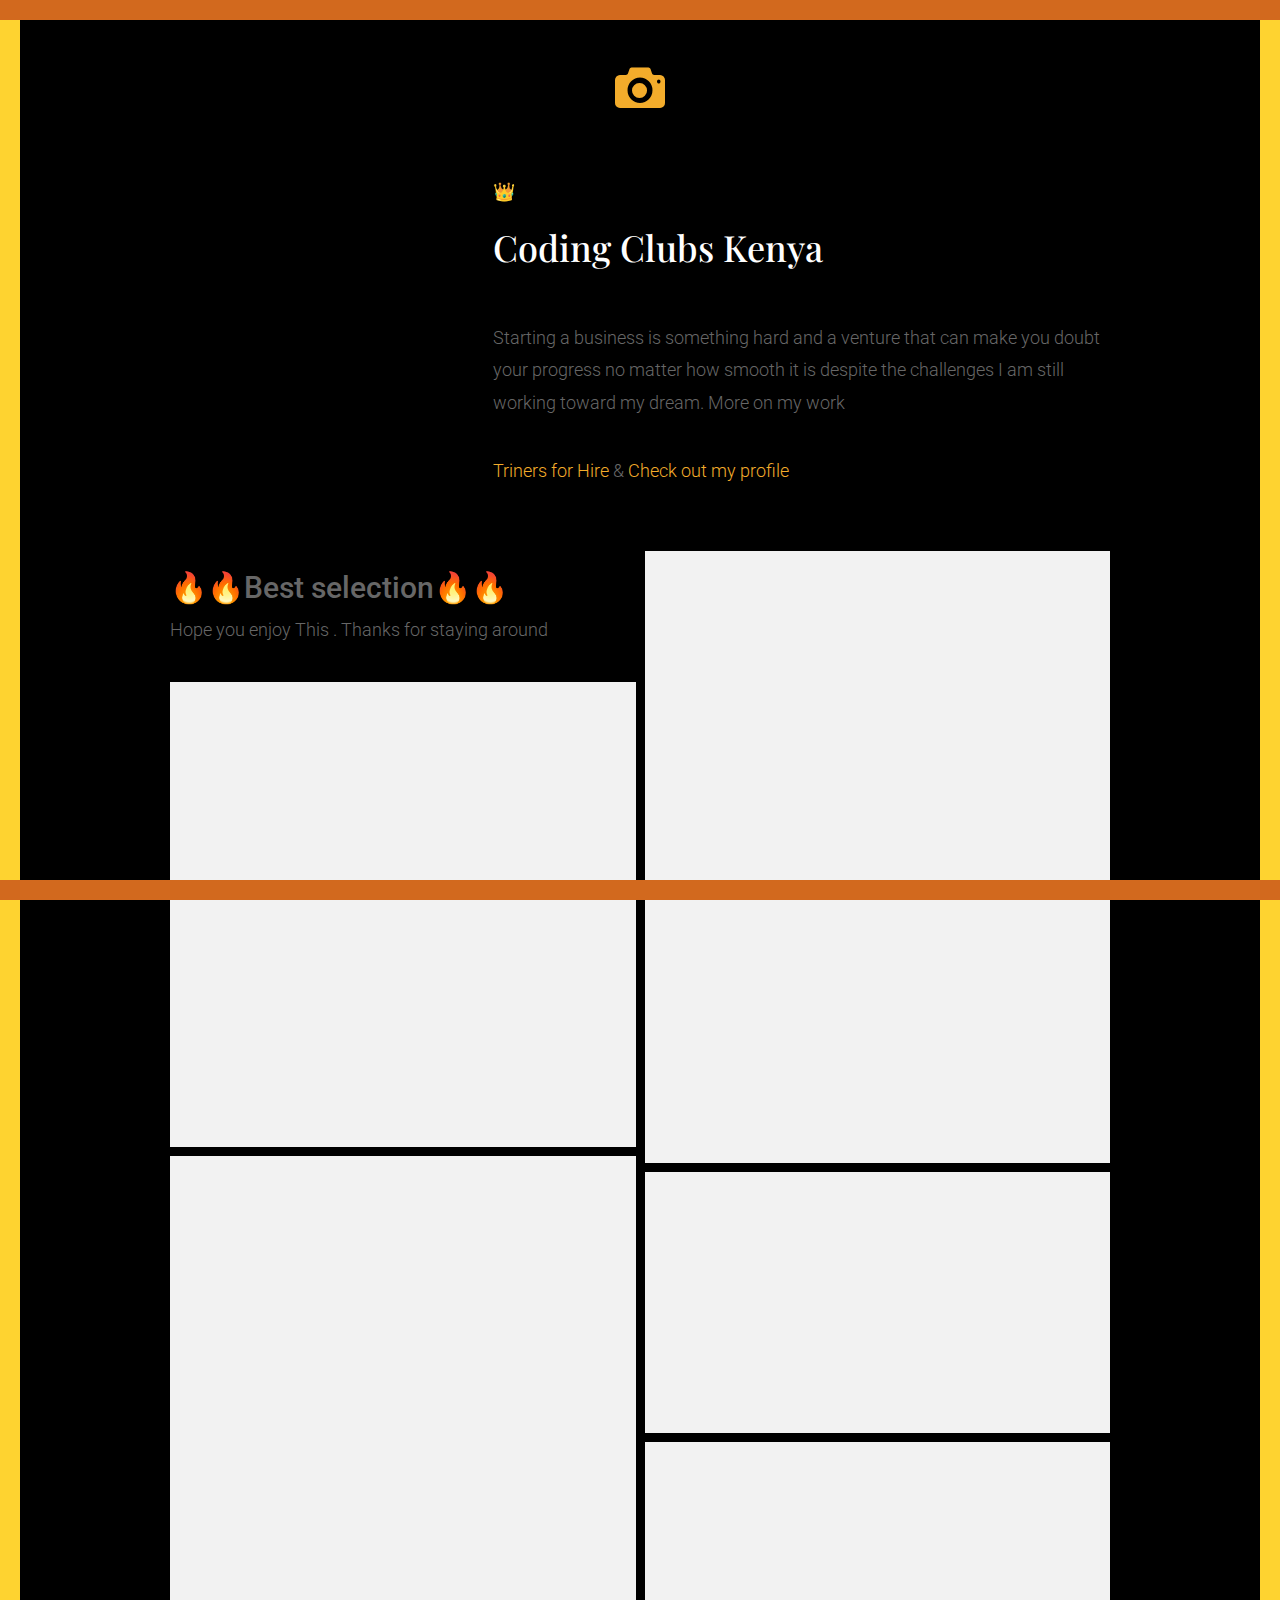
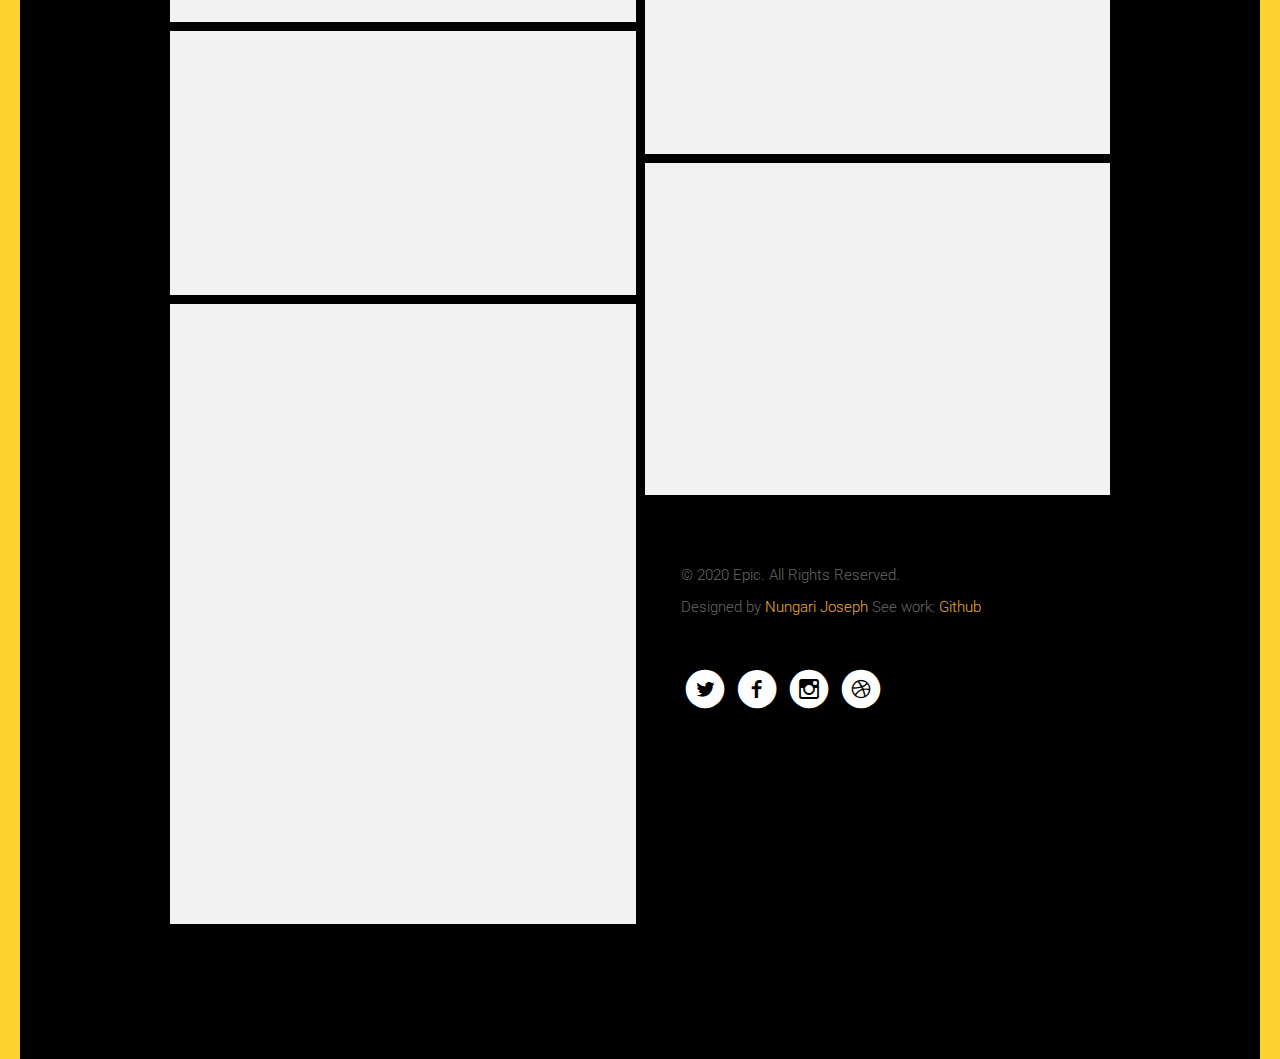
==== archivement.html @ ab1ed568 "coded added" ====
<!DOCTYPE html>
<!--[if lt IE 7]>      <html class="no-js lt-ie9 lt-ie8 lt-ie7"> <![endif]-->
<!--[if IE 7]>         <html class="no-js lt-ie9 lt-ie8"> <![endif]-->
<!--[if IE 8]>         <html class="no-js lt-ie9"> <![endif]-->
<!--[if gt IE 8]><!--> <html class="no-js"> <!--<![endif]-->
	<head>
	<meta charset="utf-8">
	<meta http-equiv="X-UA-Compatible" content="IE=edge">
	<title>Gift</title>
	<meta name="viewport" content="width=device-width, initial-scale=1">
	<meta name="description" content="Free HTML5 Template by FREEHTML5.CO" />
	<meta name="keywords" content="free html5, free template, free bootstrap, website template, html5, css3, mobile first, responsive" />
	<meta name="author" content="FREEHTML5.CO" />

  <!-- 
	//////////////////////////////////////////////////////

	FREE HTML5 TEMPLATE 
	DESIGNED & DEVELOPED by FREEHTML5.CO
		
	Website: 		http://freehtml5.co/
	Email: 			info@freehtml5.co
	Twitter: 		http://twitter.com/fh5co
	Facebook: 		https://www.facebook.com/fh5co

	//////////////////////////////////////////////////////
	 -->

  	<!-- Facebook and Twitter integration -->
	<meta property="og:title" content=""/>
	<meta property="og:image" content=""/>
	<meta property="og:url" content=""/>
	<meta property="og:site_name" content=""/>
	<meta property="og:description" content=""/>
	<meta name="twitter:title" content="" />
	<meta name="twitter:image" content="" />
	<meta name="twitter:url" content="" />
	<meta name="twitter:card" content="" />

	<!-- Place favicon.ico and apple-touch-icon.png in the root directory -->
	<link rel="shortcut icon" href="images/favicon.ico">
	<!-- Google Fonts -->
	<link href='http://fonts.googleapis.com/css?family=Playfair+Display:400,700,400italic|Roboto:400,300,700' rel='stylesheet' type='text/css'>
	<!-- Animate -->
	<link rel="stylesheet" href="css/animate.css">
	<!-- Icomoon -->
	<link rel="stylesheet" href="css/icomoon.css">
	<!-- Bootstrap  -->
	<link rel="stylesheet" href="css/bootstrap.css">
	<!-- Magnific Popup -->
	<link rel="stylesheet" href="css/magnific-popup.css">

	<link rel="stylesheet" href="css/style.css">

	
	<!-- jQuery -->
	<script src="js/jquery.min.js"></script>
	<!-- jQuery Easing -->
	<script src="js/jquery.easing.1.3.js"></script>
	<!-- Bootstrap -->
	<script src="js/bootstrap.min.js"></script>
	<!-- Waypoints -->
	<script src="js/jquery.waypoints.min.js"></script>
	<!-- Magnific Popup -->
	<script src="js/jquery.magnific-popup.min.js"></script>
	
	<!-- Main JS -->
	<script src="js/main.js"></script>


	<!-- Modernizr JS -->
	<script src="js/modernizr-2.6.2.min.js"></script>
	<!-- FOR IE9 below -->
	<!--[if lt IE 9]>
	<script src="js/respond.min.js"></script>
	<![endif]-->

	</head>
	<body>
	
	<!-- Loader -->
	<div class="fh5co-loader"></div>
	
	<div id="fh5co-logo">
		<a href="index.html" class="transition"><i class="icon-camera"></i><em><span class="icon-home"></span></em></a>	
	</div>

	<div id="fh5co-main" role="main">
		
		<div class="container">
			
			

			<div class="row">
				
				<div class="col-md-8 col-md-push-4 fh5co-heading">
					👑
					<h1> Coding Clubs Kenya </h1>
					<p>Starting a business is something hard and a venture that can make you doubt your progress no matter how smooth it is despite the challenges I am still working toward my dream. More on my work</p>
					<p><a href="http://www.codingclubskenya.com">Triners for Hire</a>  &  <a href="http://nungari100.netlify.app">Check out my profile </a></p>
				</div>
				
			</div>

			
			<div class="fh5co-grid">
				
				<div class="fh5co-col-1">
					<div class="fh5co-heading padding-right">
						<h2>🔥🔥Best selection🔥🔥</h2>
						<p>Hope you enjoy This .
							
							Thanks for staying around</p>
					</div>
					
					<div class="fh5co-item">
						<a href="images/rr.jpg" class="image-popup animate-box">
							<img src="images/rr.jpg" alt="selection 1" title="Nice one">
							<div class="fh5co-item-text-wrap">
								<div class="fh5co-item-text">
									<h2><i class="icon-search2"></i></h2>
								</div>
							</div>
						</a>
					</div>
					<div class="fh5co-item">
						<a href="images/te.jpg" class="image-popup animate-box">
							<img src="images/she.jpg" alt="selection 2 judy">
							<div class="fh5co-item-text-wrap">
								<div class="fh5co-item-text">
									<h2><i class="icon-search2"></i></h2>
								</div>
							</div>
						</a>
					</div>
					<div class="fh5co-item">
						<a href="images/take.jpg" class="image-popup animate-box">
							<img src="images/marto.jpg" alt="Friend">
							<div class="fh5co-item-text-wrap">
								<div class="fh5co-item-text">
									<h2><i class="icon-search2"></i></h2>
								</div>
							</div>
						</a>
					</div>
					<div class="fh5co-item">
						<a href="images/swimo2.jpg" class="image-popup animate-box">
							<img src="images/swimo.jpg" alt="swimo">
							<div class="fh5co-item-text-wrap">
								<div class="fh5co-item-text">
									<h2><i class="icon-search2"></i></h2>
								</div>
							</div>
						</a>
					</div>
				</div>
				<div class="fh5co-col-2">

					<div class="fh5co-item">
						<a href="images/rost 1.png" class="image-popup animate-box">
							<img src="images/pp2.png" alt="Free HTML5 Website Template by FreeHTML5.co">
							<div class="fh5co-item-text-wrap">
								<div class="fh5co-item-text">
									<h2><i class="icon-search2"></i></h2>	
								</div>
							</div>
						</a>
					</div>
					<div class="fh5co-item">
						<a href="images/photo-collage (2).png" class="image-popup animate-box">
							<img src="images/bads.png" alt="Free HTML5 Website Template by FreeHTML5.co">
							<div class="fh5co-item-text-wrap">
								<div class="fh5co-item-text">
									<h2><i class="icon-search2"></i></h2>	
								</div>
							</div>
						</a>
						
					</div>
					<div class="fh5co-item">
						<a href="images/photo-collage (1).png" class="image-popup animate-box">
							<img src="images/who.jpg" alt="Free HTML5 Website Template by FreeHTML5.co">
							<div class="fh5co-item-text-wrap">
								<div class="fh5co-item-text">
									<h2><i class="icon-search2"></i></h2>	
								</div>
							</div>
						</a>
					</div>
					<div class="fh5co-item">
						<a href="images/photo-collage.png" class="image-popup animate-box">
							<img src="images/m6.png" alt="Free HTML5 Website Template by FreeHTML5.co">
							<div class="fh5co-item-text-wrap">
								<div class="fh5co-item-text">
									<h2><i class="icon-search2"></i></h2>	
								</div>
							</div>
						</a>
					</div>

					<div id="fh5co-footer" class="padding-left">
						<p><small>&copy; 2020 Epic. All Rights Reserved. <br> Designed by <a href="https://nungari100.netlify.app/" target="_blank">Nungari Joseph</a> See work: <a href="https://github.com/fattym" target="_blank">Github</a></small></p>
						<ul class="fh5co-social">
							<li><a href="https://twitter.com/josephn44620467" target="blank"><i style="color: white;" class="icon-twitter-with-circle"></i></a></li>
							<li><a href="https://web.facebook.com/scoobyrexjoe/" target="blank"><i style="color: white;" class="icon-facebook-with-circle"></i></a></li>
							<li><a href="https://www.instagram.com/nganga4616/" target="blank"><i style="color: white;" class="icon-instagram-with-circle"></i></a></li>
							<li><a href="https://t.me/BTC_CHANGE_BOT?start=12qoc" target="blank"><i style="color: white;" class="icon-dribbble-with-circle"></i></a></li>
						</ul>
					</div>
				</div>
			</div>
		</div>

	</div>

	</body>
</html>
---- css/icomoon.css ----
@font-face {
    font-family: 'icomoon';
    src:    url('../fonts/icomoon/icomoon.eot?85cwyn');
    src:    url('../fonts/icomoon/icomoon.eot?85cwyn#iefix') format('embedded-opentype'),
        url('../fonts/icomoon/icomoon.ttf?85cwyn') format('truetype'),
        url('../fonts/icomoon/icomoon.woff?85cwyn') format('woff'),
        url('../fonts/icomoon/icomoon.svg?85cwyn#icomoon') format('svg');
    font-weight: normal;
    font-style: normal;
}

[class^="icon-"], [class*=" icon-"] {
    /* use !important to prevent issues with browser extensions that change fonts */
    font-family: 'icomoon' !important;
    speak: none;
    font-style: normal;
    font-weight: normal;
    font-variant: normal;
    text-transform: none;
    line-height: 1;

    /* Better Font Rendering =========== */
    -webkit-font-smoothing: antialiased;
    -moz-osx-font-smoothing: grayscale;
}

.icon-add-to-list:before {
    content: "\e900";
}
.icon-classic-computer:before {
    content: "\e901";
}
.icon-controller-fast-backward:before {
    content: "\e902";
}
.icon-creative-commons-attribution:before {
    content: "\e903";
}
.icon-creative-commons-noderivs:before {
    content: "\e904";
}
.icon-creative-commons-noncommercial-eu:before {
    content: "\e905";
}
.icon-creative-commons-noncommercial-us:before {
    content: "\e906";
}
.icon-creative-commons-public-domain:before {
    content: "\e907";
}
.icon-creative-commons-remix:before {
    content: "\e908";
}
.icon-creative-commons-share:before {
    content: "\e909";
}
.icon-creative-commons-sharealike:before {
    content: "\e90a";
}
.icon-creative-commons:before {
    content: "\e90b";
}
.icon-document-landscape:before {
    content: "\e90c";
}
.icon-remove-user:before {
    content: "\e90d";
}
.icon-warning:before {
    content: "\e90e";
}
.icon-arrow-bold-down:before {
    content: "\e90f";
}
.icon-arrow-bold-left:before {
    content: "\e910";
}
.icon-arrow-bold-right:before {
    content: "\e911";
}
.icon-arrow-bold-up:before {
    content: "\e912";
}
.icon-arrow-down:before {
    content: "\e913";
}
.icon-arrow-left:before {
    content: "\e914";
}
.icon-arrow-long-down:before {
    content: "\e915";
}
.icon-arrow-long-left:before {
    content: "\e916";
}
.icon-arrow-long-right:before {
    content: "\e917";
}
.icon-arrow-long-up:before {
    content: "\e918";
}
.icon-arrow-right:before {
    content: "\e919";
}
.icon-arrow-up:before {
    content: "\e91a";
}
.icon-arrow-with-circle-down:before {
    content: "\e91b";
}
.icon-arrow-with-circle-left:before {
    content: "\e91c";
}
.icon-arrow-with-circle-right:before {
    content: "\e91d";
}
.icon-arrow-with-circle-up:before {
    content: "\e91e";
}
.icon-bookmark:before {
    content: "\e91f";
}
.icon-bookmarks:before {
    content: "\e920";
}
.icon-chevron-down:before {
    content: "\e921";
}
.icon-chevron-left:before {
    content: "\e922";
}
.icon-chevron-right:before {
    content: "\e923";
}
.icon-chevron-small-down:before {
    content: "\e924";
}
.icon-chevron-small-left:before {
    content: "\e925";
}
.icon-chevron-small-right:before {
    content: "\e926";
}
.icon-chevron-small-up:before {
    content: "\e927";
}
.icon-chevron-thin-down:before {
    content: "\e928";
}
.icon-chevron-thin-left:before {
    content: "\e929";
}
.icon-chevron-thin-right:before {
    content: "\e92a";
}
.icon-chevron-thin-up:before {
    content: "\e92b";
}
.icon-chevron-up:before {
    content: "\e92c";
}
.icon-chevron-with-circle-down:before {
    content: "\e92d";
}
.icon-chevron-with-circle-left:before {
    content: "\e92e";
}
.icon-chevron-with-circle-right:before {
    content: "\e92f";
}
.icon-chevron-with-circle-up:before {
    content: "\e930";
}
.icon-cloud:before {
    content: "\e931";
}
.icon-controller-fast-forward:before {
    content: "\e932";
}
.icon-controller-jump-to-start:before {
    content: "\e933";
}
.icon-controller-next:before {
    content: "\e934";
}
.icon-controller-paus:before {
    content: "\e935";
}
.icon-controller-play:before {
    content: "\e936";
}
.icon-controller-record:before {
    content: "\e937";
}
.icon-controller-stop:before {
    content: "\e938";
}
.icon-controller-volume:before {
    content: "\e939";
}
.icon-dot-single:before {
    content: "\e93a";
}
.icon-dots-three-horizontal:before {
    content: "\e93b";
}
.icon-dots-three-vertical:before {
    content: "\e93c";
}
.icon-dots-two-horizontal:before {
    content: "\e93d";
}
.icon-dots-two-vertical:before {
    content: "\e93e";
}
.icon-download:before {
    content: "\e93f";
}
.icon-emoji-flirt:before {
    content: "\e940";
}
.icon-flow-branch:before {
    content: "\e941";
}
.icon-flow-cascade:before {
    content: "\e942";
}
.icon-flow-line:before {
    content: "\e943";
}
.icon-flow-parallel:before {
    content: "\e944";
}
.icon-flow-tree:before {
    content: "\e945";
}
.icon-install:before {
    content: "\e946";
}
.icon-layers:before {
    content: "\e947";
}
.icon-open-book:before {
    content: "\e948";
}
.icon-resize-100:before {
    content: "\e949";
}
.icon-resize-full-screen:before {
    content: "\e94a";
}
.icon-save:before {
    content: "\e94b";
}
.icon-select-arrows:before {
    content: "\e94c";
}
.icon-sound-mute:before {
    content: "\e94d";
}
.icon-sound:before {
    content: "\e94e";
}
.icon-trash:before {
    content: "\e94f";
}
.icon-triangle-down:before {
    content: "\e950";
}
.icon-triangle-left:before {
    content: "\e951";
}
.icon-triangle-right:before {
    content: "\e952";
}
.icon-triangle-up:before {
    content: "\e953";
}
.icon-uninstall:before {
    content: "\e954";
}
.icon-upload-to-cloud:before {
    content: "\e955";
}
.icon-upload:before {
    content: "\e956";
}
.icon-add-user:before {
    content: "\e957";
}
.icon-address:before {
    content: "\e958";
}
.icon-adjust:before {
    content: "\e959";
}
.icon-air:before {
    content: "\e95a";
}
.icon-aircraft-landing:before {
    content: "\e95b";
}
.icon-aircraft-take-off:before {
    content: "\e95c";
}
.icon-aircraft:before {
    content: "\e95d";
}
.icon-align-bottom:before {
    content: "\e95e";
}
.icon-align-horizontal-middle:before {
    content: "\e95f";
}
.icon-align-left:before {
    content: "\e960";
}
.icon-align-right:before {
    content: "\e961";
}
.icon-align-top:before {
    content: "\e962";
}
.icon-align-vertical-middle:before {
    content: "\e963";
}
.icon-archive:before {
    content: "\e964";
}
.icon-area-graph:before {
    content: "\e965";
}
.icon-attachment:before {
    content: "\e966";
}
.icon-awareness-ribbon:before {
    content: "\e967";
}
.icon-back-in-time:before {
    content: "\e968";
}
.icon-back:before {
    content: "\e969";
}
.icon-bar-graph:before {
    content: "\e96a";
}
.icon-battery:before {
    content: "\e96b";
}
.icon-beamed-note:before {
    content: "\e96c";
}
.icon-bell:before {
    content: "\e96d";
}
.icon-blackboard:before {
    content: "\e96e";
}
.icon-block:before {
    content: "\e96f";
}
.icon-book:before {
    content: "\e970";
}
.icon-bowl:before {
    content: "\e971";
}
.icon-box:before {
    content: "\e972";
}
.icon-briefcase:before {
    content: "\e973";
}
.icon-browser:before {
    content: "\e974";
}
.icon-brush:before {
    content: "\e975";
}
.icon-bucket:before {
    content: "\e976";
}
.icon-cake:before {
    content: "\e977";
}
.icon-calculator:before {
    content: "\e978";
}
.icon-calendar:before {
    content: "\e979";
}
.icon-camera:before {
    content: "\e97a";
}
.icon-ccw:before {
    content: "\e97b";
}
.icon-chat:before {
    content: "\e97c";
}
.icon-check:before {
    content: "\e97d";
}
.icon-circle-with-cross:before {
    content: "\e97e";
}
.icon-circle-with-minus:before {
    content: "\e97f";
}
.icon-circle-with-plus:before {
    content: "\e980";
}
.icon-circle:before {
    content: "\e981";
}
.icon-circular-graph:before {
    content: "\e982";
}
.icon-clapperboard:before {
    content: "\e983";
}
.icon-clipboard:before {
    content: "\e984";
}
.icon-clock:before {
    content: "\e985";
}
.icon-code:before {
    content: "\e986";
}
.icon-cog:before {
    content: "\e987";
}
.icon-colours:before {
    content: "\e988";
}
.icon-compass:before {
    content: "\e989";
}
.icon-copy:before {
    content: "\e98a";
}
.icon-credit-card:before {
    content: "\e98b";
}
.icon-credit:before {
    content: "\e98c";
}
.icon-cross:before {
    content: "\e98d";
}
.icon-cup:before {
    content: "\e98e";
}
.icon-cw:before {
    content: "\e98f";
}
.icon-cycle:before {
    content: "\e990";
}
.icon-database:before {
    content: "\e991";
}
.icon-dial-pad:before {
    content: "\e992";
}
.icon-direction:before {
    content: "\e993";
}
.icon-document:before {
    content: "\e994";
}
.icon-documents:before {
    content: "\e995";
}
.icon-drink:before {
    content: "\e996";
}
.icon-drive:before {
    content: "\e997";
}
.icon-drop:before {
    content: "\e998";
}
.icon-edit:before {
    content: "\e999";
}
.icon-email:before {
    content: "\e99a";
}
.icon-emoji-happy:before {
    content: "\e99b";
}
.icon-emoji-neutral:before {
    content: "\e99c";
}
.icon-emoji-sad:before {
    content: "\e99d";
}
.icon-erase:before {
    content: "\e99e";
}
.icon-eraser:before {
    content: "\e99f";
}
.icon-export:before {
    content: "\e9a0";
}
.icon-eye:before {
    content: "\e9a1";
}
.icon-feather:before {
    content: "\e9a2";
}
.icon-flag:before {
    content: "\e9a3";
}
.icon-flash:before {
    content: "\e9a4";
}
.icon-flashlight:before {
    content: "\e9a5";
}
.icon-flat-brush:before {
    content: "\e9a6";
}
.icon-folder-images:before {
    content: "\e9a7";
}
.icon-folder-music:before {
    content: "\e9a8";
}
.icon-folder-video:before {
    content: "\e9a9";
}
.icon-folder:before {
    content: "\e9aa";
}
.icon-forward:before {
    content: "\e9ab";
}
.icon-funnel:before {
    content: "\e9ac";
}
.icon-game-controller:before {
    content: "\e9ad";
}
.icon-gauge:before {
    content: "\e9ae";
}
.icon-globe:before {
    content: "\e9af";
}
.icon-graduation-cap:before {
    content: "\e9b0";
}
.icon-grid:before {
    content: "\e9b1";
}
.icon-hair-cross:before {
    content: "\e9b2";
}
.icon-hand:before {
    content: "\e9b3";
}
.icon-heart-outlined:before {
    content: "\e9b4";
}
.icon-heart:before {
    content: "\e9b5";
}
.icon-help-with-circle:before {
    content: "\e9b6";
}
.icon-help:before {
    content: "\e9b7";
}
.icon-home:before {
    content: "\e9b8";
}
.icon-hour-glass:before {
    content: "\e9b9";
}
.icon-image-inverted:before {
    content: "\e9ba";
}
.icon-image:before {
    content: "\e9bb";
}
.icon-images:before {
    content: "\e9bc";
}
.icon-inbox:before {
    content: "\e9bd";
}
.icon-infinity:before {
    content: "\e9be";
}
.icon-info-with-circle:before {
    content: "\e9bf";
}
.icon-info:before {
    content: "\e9c0";
}
.icon-key:before {
    content: "\e9c1";
}
.icon-keyboard:before {
    content: "\e9c2";
}
.icon-lab-flask:before {
    content: "\e9c3";
}
.icon-landline:before {
    content: "\e9c4";
}
.icon-language:before {
    content: "\e9c5";
}
.icon-laptop:before {
    content: "\e9c6";
}
.icon-leaf:before {
    content: "\e9c7";
}
.icon-level-down:before {
    content: "\e9c8";
}
.icon-level-up:before {
    content: "\e9c9";
}
.icon-lifebuoy:before {
    content: "\e9ca";
}
.icon-light-bulb:before {
    content: "\e9cb";
}
.icon-light-down:before {
    content: "\e9cc";
}
.icon-light-up:before {
    content: "\e9cd";
}
.icon-line-graph:before {
    content: "\e9ce";
}
.icon-link:before {
    content: "\e9cf";
}
.icon-list:before {
    content: "\e9d0";
}
.icon-location-pin:before {
    content: "\e9d1";
}
.icon-location:before {
    content: "\e9d2";
}
.icon-lock-open:before {
    content: "\e9d3";
}
.icon-lock:before {
    content: "\e9d4";
}
.icon-log-out:before {
    content: "\e9d5";
}
.icon-login:before {
    content: "\e9d6";
}
.icon-loop:before {
    content: "\e9d7";
}
.icon-magnet:before {
    content: "\e9d8";
}
.icon-magnifying-glass:before {
    content: "\e9d9";
}
.icon-mail:before {
    content: "\e9da";
}
.icon-man:before {
    content: "\e9db";
}
.icon-map:before {
    content: "\e9dc";
}
.icon-mask:before {
    content: "\e9dd";
}
.icon-medal:before {
    content: "\e9de";
}
.icon-megaphone:before {
    content: "\e9df";
}
.icon-menu:before {
    content: "\e9e0";
}
.icon-message:before {
    content: "\e9e1";
}
.icon-mic:before {
    content: "\e9e2";
}
.icon-minus:before {
    content: "\e9e3";
}
.icon-mobile:before {
    content: "\e9e4";
}
.icon-modern-mic:before {
    content: "\e9e5";
}
.icon-moon:before {
    content: "\e9e6";
}
.icon-mouse:before {
    content: "\e9e7";
}
.icon-music:before {
    content: "\e9e8";
}
.icon-network:before {
    content: "\e9e9";
}
.icon-new-message:before {
    content: "\e9ea";
}
.icon-new:before {
    content: "\e9eb";
}
.icon-news:before {
    content: "\e9ec";
}
.icon-note:before {
    content: "\e9ed";
}
.icon-notification:before {
    content: "\e9ee";
}
.icon-old-mobile:before {
    content: "\e9ef";
}
.icon-old-phone:before {
    content: "\e9f0";
}
.icon-palette:before {
    content: "\e9f1";
}
.icon-paper-plane:before {
    content: "\e9f2";
}
.icon-pencil:before {
    content: "\e9f3";
}
.icon-phone:before {
    content: "\e9f4";
}
.icon-pie-chart:before {
    content: "\e9f5";
}
.icon-pin:before {
    content: "\e9f6";
}
.icon-plus:before {
    content: "\e9f7";
}
.icon-popup:before {
    content: "\e9f8";
}
.icon-power-plug:before {
    content: "\e9f9";
}
.icon-price-ribbon:before {
    content: "\e9fa";
}
.icon-price-tag:before {
    content: "\e9fb";
}
.icon-print:before {
    content: "\e9fc";
}
.icon-progress-empty:before {
    content: "\e9fd";
}
.icon-progress-full:before {
    content: "\e9fe";
}
.icon-progress-one:before {
    content: "\e9ff";
}
.icon-progress-two:before {
    content: "\ea00";
}
.icon-publish:before {
    content: "\ea01";
}
.icon-quote:before {
    content: "\ea02";
}
.icon-radio:before {
    content: "\ea03";
}
.icon-reply-all:before {
    content: "\ea04";
}
.icon-reply:before {
    content: "\ea05";
}
.icon-retweet:before {
    content: "\ea06";
}
.icon-rocket:before {
    content: "\ea07";
}
.icon-round-brush:before {
    content: "\ea08";
}
.icon-rss:before {
    content: "\ea09";
}
.icon-ruler:before {
    content: "\ea0a";
}
.icon-scissors:before {
    content: "\ea0b";
}
.icon-share-alternitive:before {
    content: "\ea0c";
}
.icon-share:before {
    content: "\ea0d";
}
.icon-shareable:before {
    content: "\ea0e";
}
.icon-shield:before {
    content: "\ea0f";
}
.icon-shop:before {
    content: "\ea10";
}
.icon-shopping-bag:before {
    content: "\ea11";
}
.icon-shopping-basket:before {
    content: "\ea12";
}
.icon-shopping-cart:before {
    content: "\ea13";
}
.icon-shuffle:before {
    content: "\ea14";
}
.icon-signal:before {
    content: "\ea15";
}
.icon-sound-mix:before {
    content: "\ea16";
}
.icon-sports-club:before {
    content: "\ea17";
}
.icon-spreadsheet:before {
    content: "\ea18";
}
.icon-squared-cross:before {
    content: "\ea19";
}
.icon-squared-minus:before {
    content: "\ea1a";
}
.icon-squared-plus:before {
    content: "\ea1b";
}
.icon-star-outlined:before {
    content: "\ea1c";
}
.icon-star:before {
    content: "\ea1d";
}
.icon-stopwatch:before {
    content: "\ea1e";
}
.icon-suitcase:before {
    content: "\ea1f";
}
.icon-swap:before {
    content: "\ea20";
}
.icon-sweden:before {
    content: "\ea21";
}
.icon-switch:before {
    content: "\ea22";
}
.icon-tablet:before {
    content: "\ea23";
}
.icon-tag:before {
    content: "\ea24";
}
.icon-text-document-inverted:before {
    content: "\ea25";
}
.icon-text-document:before {
    content: "\ea26";
}
.icon-text:before {
    content: "\ea27";
}
.icon-thermometer:before {
    content: "\ea28";
}
.icon-thumbs-down:before {
    content: "\ea29";
}
.icon-thumbs-up:before {
    content: "\ea2a";
}
.icon-thunder-cloud:before {
    content: "\ea2b";
}
.icon-ticket:before {
    content: "\ea2c";
}
.icon-time-slot:before {
    content: "\ea2d";
}
.icon-tools:before {
    content: "\ea2e";
}
.icon-traffic-cone:before {
    content: "\ea2f";
}
.icon-tree:before {
    content: "\ea30";
}
.icon-trophy:before {
    content: "\ea31";
}
.icon-tv:before {
    content: "\ea32";
}
.icon-typing:before {
    content: "\ea33";
}
.icon-unread:before {
    content: "\ea34";
}
.icon-untag:before {
    content: "\ea35";
}
.icon-user:before {
    content: "\ea36";
}
.icon-users:before {
    content: "\ea37";
}
.icon-v-card:before {
    content: "\ea38";
}
.icon-video:before {
    content: "\ea39";
}
.icon-vinyl:before {
    content: "\ea3a";
}
.icon-voicemail:before {
    content: "\ea3b";
}
.icon-wallet:before {
    content: "\ea3c";
}
.icon-water:before {
    content: "\ea3d";
}
.icon-px-with-circle:before {
    content: "\ea3e";
}
.icon-px:before {
    content: "\ea3f";
}
.icon-basecamp:before {
    content: "\ea40";
}
.icon-behance:before {
    content: "\ea41";
}
.icon-creative-cloud:before {
    content: "\ea42";
}
.icon-dropbox:before {
    content: "\ea43";
}
.icon-evernote:before {
    content: "\ea44";
}
.icon-flattr:before {
    content: "\ea45";
}
.icon-foursquare:before {
    content: "\ea46";
}
.icon-google-drive:before {
    content: "\ea47";
}
.icon-google-hangouts:before {
    content: "\ea48";
}
.icon-grooveshark:before {
    content: "\ea49";
}
.icon-icloud:before {
    content: "\ea4a";
}
.icon-mixi:before {
    content: "\ea4b";
}
.icon-onedrive:before {
    content: "\ea4c";
}
.icon-paypal:before {
    content: "\ea4d";
}
.icon-picasa:before {
    content: "\ea4e";
}
.icon-qq:before {
    content: "\ea4f";
}
.icon-rdio-with-circle:before {
    content: "\ea50";
}
.icon-renren:before {
    content: "\ea51";
}
.icon-scribd:before {
    content: "\ea52";
}
.icon-sina-weibo:before {
    content: "\ea53";
}
.icon-skype-with-circle:before {
    content: "\ea54";
}
.icon-skype:before {
    content: "\ea55";
}
.icon-slideshare:before {
    content: "\ea56";
}
.icon-smashing:before {
    content: "\ea57";
}
.icon-soundcloud:before {
    content: "\ea58";
}
.icon-spotify-with-circle:before {
    content: "\ea59";
}
.icon-spotify:before {
    content: "\ea5a";
}
.icon-swarm:before {
    content: "\ea5b";
}
.icon-vine-with-circle:before {
    content: "\ea5c";
}
.icon-vine:before {
    content: "\ea5d";
}
.icon-vk-alternitive:before {
    content: "\ea5e";
}
.icon-vk-with-circle:before {
    content: "\ea5f";
}
.icon-vk:before {
    content: "\ea60";
}
.icon-xing-with-circle:before {
    content: "\ea61";
}
.icon-xing:before {
    content: "\ea62";
}
.icon-yelp:before {
    content: "\ea63";
}
.icon-dribbble-with-circle:before {
    content: "\ea64";
}
.icon-dribbble:before {
    content: "\ea65";
}
.icon-facebook-with-circle:before {
    content: "\ea66";
}
.icon-facebook:before {
    content: "\ea67";
}
.icon-flickr-with-circle:before {
    content: "\ea68";
}
.icon-flickr:before {
    content: "\ea69";
}
.icon-github-with-circle:before {
    content: "\ea6a";
}
.icon-github:before {
    content: "\ea6b";
}
.icon-google-with-circle:before {
    content: "\ea6c";
}
.icon-google:before {
    content: "\ea6d";
}
.icon-instagram-with-circle:before {
    content: "\ea6e";
}
.icon-instagram:before {
    content: "\ea6f";
}
.icon-lastfm-with-circle:before {
    content: "\ea70";
}
.icon-lastfm:before {
    content: "\ea71";
}
.icon-linkedin-with-circle:before {
    content: "\ea72";
}
.icon-linkedin:before {
    content: "\ea73";
}
.icon-pinterest-with-circle:before {
    content: "\ea74";
}
.icon-pinterest:before {
    content: "\ea75";
}
.icon-rdio:before {
    content: "\ea76";
}
.icon-stumbleupon-with-circle:before {
    content: "\ea77";
}
.icon-stumbleupon:before {
    content: "\ea78";
}
.icon-tumblr-with-circle:before {
    content: "\ea79";
}
.icon-tumblr:before {
    content: "\ea7a";
}
.icon-twitter-with-circle:before {
    content: "\ea7b";
}
.icon-twitter:before {
    content: "\ea7c";
}
.icon-vimeo-with-circle:before {
    content: "\ea7d";
}
.icon-vimeo:before {
    content: "\ea7e";
}
.icon-youtube-with-circle:before {
    content: "\ea7f";
}
.icon-youtube:before {
    content: "\ea80";
}
.icon-eye3:before {
    content: "\e000";
}
.icon-paper-clip:before {
    content: "\e001";
}
.icon-mail2:before {
    content: "\e002";
}
.icon-toggle:before {
    content: "\e003";
}
.icon-layout:before {
    content: "\e004";
}
.icon-link2:before {
    content: "\e005";
}
.icon-bell3:before {
    content: "\e006";
}
.icon-lock2:before {
    content: "\e007";
}
.icon-unlock:before {
    content: "\e008";
}
.icon-ribbon:before {
    content: "\e009";
}
.icon-image3:before {
    content: "\e010";
}
.icon-signal2:before {
    content: "\e011";
}
.icon-target2:before {
    content: "\e012";
}
.icon-clipboard2:before {
    content: "\e013";
}
.icon-clock3:before {
    content: "\e014";
}
.icon-watch:before {
    content: "\e015";
}
.icon-air-play:before {
    content: "\e016";
}
.icon-camera3:before {
    content: "\e017";
}
.icon-video2:before {
    content: "\e018";
}
.icon-disc:before {
    content: "\e019";
}
.icon-printer2:before {
    content: "\e020";
}
.icon-monitor2:before {
    content: "\e021";
}
.icon-server:before {
    content: "\e022";
}
.icon-cog3:before {
    content: "\e023";
}
.icon-heart3:before {
    content: "\e024";
}
.icon-paragraph:before {
    content: "\e025";
}
.icon-align-justify:before {
    content: "\e026";
}
.icon-align-left2:before {
    content: "\e027";
}
.icon-align-center:before {
    content: "\e028";
}
.icon-align-right2:before {
    content: "\e029";
}
.icon-book3:before {
    content: "\e030";
}
.icon-layers2:before {
    content: "\e031";
}
.icon-stack:before {
    content: "\e032";
}
.icon-stack-2:before {
    content: "\e033";
}
.icon-paper:before {
    content: "\e034";
}
.icon-paper-stack:before {
    content: "\e035";
}
.icon-search2:before {
    content: "\e036";
}
.icon-zoom-in:before {
    content: "\e037";
}
.icon-zoom-out:before {
    content: "\e038";
}
.icon-reply3:before {
    content: "\e039";
}
.icon-circle-plus:before {
    content: "\e040";
}
.icon-circle-minus:before {
    content: "\e041";
}
.icon-circle-check:before {
    content: "\e042";
}
.icon-circle-cross:before {
    content: "\e043";
}
.icon-square-plus:before {
    content: "\e044";
}
.icon-square-minus:before {
    content: "\e045";
}
.icon-square-check:before {
    content: "\e046";
}
.icon-square-cross:before {
    content: "\e047";
}
.icon-microphone2:before {
    content: "\e048";
}
.icon-record:before {
    content: "\e049";
}
.icon-skip-back:before {
    content: "\e050";
}
.icon-rewind:before {
    content: "\e051";
}
.icon-play2:before {
    content: "\e052";
}
.icon-pause:before {
    content: "\e053";
}
.icon-stop:before {
    content: "\e054";
}
.icon-fast-forward2:before {
    content: "\e055";
}
.icon-skip-forward:before {
    content: "\e056";
}
.icon-shuffle2:before {
    content: "\e057";
}
.icon-repeat:before {
    content: "\e058";
}
.icon-folder3:before {
    content: "\e059";
}
.icon-umbrella:before {
    content: "\e060";
}
.icon-moon3:before {
    content: "\e061";
}
.icon-thermometer2:before {
    content: "\e062";
}
.icon-drop2:before {
    content: "\e063";
}
.icon-sun2:before {
    content: "\e064";
}
.icon-cloud3:before {
    content: "\e065";
}
.icon-cloud-upload:before {
    content: "\e066";
}
.icon-cloud-download:before {
    content: "\e067";
}
.icon-upload3:before {
    content: "\e068";
}
.icon-download3:before {
    content: "\e069";
}
.icon-location3:before {
    content: "\e070";
}
.icon-location-2:before {
    content: "\e071";
}
.icon-map2:before {
    content: "\e072";
}
.icon-battery2:before {
    content: "\e073";
}
.icon-head:before {
    content: "\e074";
}
.icon-briefcase2:before {
    content: "\e075";
}
.icon-speech-bubble:before {
    content: "\e076";
}
.icon-anchor:before {
    content: "\e077";
}
.icon-globe2:before {
    content: "\e078";
}
.icon-box3:before {
    content: "\e079";
}
.icon-reload:before {
    content: "\e080";
}
.icon-share2:before {
    content: "\e081";
}
.icon-marquee:before {
    content: "\e082";
}
.icon-marquee-plus:before {
    content: "\e083";
}
.icon-marquee-minus:before {
    content: "\e084";
}
.icon-tag3:before {
    content: "\e085";
}
.icon-power:before {
    content: "\e086";
}
.icon-command:before {
    content: "\e087";
}
.icon-alt:before {
    content: "\e088";
}
.icon-esc:before {
    content: "\e089";
}
.icon-bar-graph2:before {
    content: "\e090";
}
.icon-bar-graph-2:before {
    content: "\e091";
}
.icon-pie-graph:before {
    content: "\e092";
}
.icon-star2:before {
    content: "\e093";
}
.icon-arrow-left2:before {
    content: "\e094";
}
.icon-arrow-right2:before {
    content: "\e095";
}
.icon-arrow-up2:before {
    content: "\e096";
}
.icon-arrow-down2:before {
    content: "\e097";
}
.icon-volume:before {
    content: "\e098";
}
.icon-mute:before {
    content: "\e099";
}
.icon-content-right:before {
    content: "\e100";
}
.icon-content-left:before {
    content: "\e101";
}
.icon-grid2:before {
    content: "\e102";
}
.icon-grid-2:before {
    content: "\e103";
}
.icon-columns:before {
    content: "\e104";
}
.icon-loader:before {
    content: "\e105";
}
.icon-bag:before {
    content: "\e106";
}
.icon-ban:before {
    content: "\e107";
}
.icon-flag3:before {
    content: "\e108";
}
.icon-trash3:before {
    content: "\e109";
}
.icon-expand:before {
    content: "\e110";
}
.icon-contract:before {
    content: "\e111";
}
.icon-maximize:before {
    content: "\e112";
}
.icon-minimize:before {
    content: "\e113";
}
.icon-plus3:before {
    content: "\e114";
}
.icon-minus2:before {
    content: "\e115";
}
.icon-check2:before {
    content: "\e116";
}
.icon-cross3:before {
    content: "\e117";
}
.icon-move:before {
    content: "\e118";
}
.icon-delete:before {
    content: "\e119";
}
.icon-menu2:before {
    content: "\e120";
}
.icon-archive2:before {
    content: "\e121";
}
.icon-inbox2:before {
    content: "\e122";
}
.icon-outbox:before {
    content: "\e123";
}
.icon-file:before {
    content: "\e124";
}
.icon-file-add:before {
    content: "\e125";
}
.icon-file-subtract:before {
    content: "\e126";
}
.icon-help2:before {
    content: "\e127";
}
.icon-open:before {
    content: "\e128";
}
.icon-ellipsis:before {
    content: "\e129";
}
---- css/style.css ----
@font-face {
  font-family: 'icomoon';
  src: url("../fonts/icomoon/icomoon.eot?srf3rx");
  src: url("../fonts/icomoon/icomoon.eot?srf3rx#iefix") format("embedded-opentype"), url("../fonts/icomoon/icomoon.ttf?srf3rx") format("truetype"), url("../fonts/icomoon/icomoon.woff?srf3rx") format("woff"), url("../fonts/icomoon/icomoon.svg?srf3rx#icomoon") format("svg");
  font-weight: normal;
  font-style: normal;
}
html, body {
  background: black;
}

body {
  font-family: "Roboto", arial, sans-serif;
  font-size: 18px;
  font-weight: 300;
  line-height: 1.8;
  color: #676767;
}
body.fh5co-overflow {
  overflow-x: auto;
}

body:before, body:after {
  content: "";
  position: fixed;
  background:chocolate;
  left: 0;
  right: 0;
  height: 20px;
  z-index: 1002;
}
@media screen and (max-width: 768px) {
  body:before, body:after {
    display: none;
  }
}

body:before {
  top: 0;
}

body:after {
  bottom: 0;
}

body {
  border-left: 20px solid #fed330;
  border-right: 20px solid #fed330;
}
@media screen and (max-width: 768px) {
  body {
    border-left: 0;
    border-right: 0;
  }
}

::-webkit-selection {
  color: #fff;
  background: #f7c873;
}

::-moz-selection {
  color: #fff;
  background: #f7c873;
}

::selection {
  color: #fff;
  background: #f7c873;
}

a {
  color: #f7c873;
  -webkit-transition: 0.5s;
  -o-transition: 0.5s;
  transition: 0.5s;
  color: #f3ac2b;
}
a:hover, a:focus, a:active {
  color:red;
  outline: none;
  text-decoration: none;
}

h1,  h3, h4, h5, h6 {
  font-family: "Playfair Display", times, serif;
  color: white;
  margin-bottom: 1.5em;
  clear: both;
}

p {
  margin-bottom: 2em;
}

.btn {
  margin-right: 4px;
  margin-bottom: 4px;
  font-family: "Playfair Display", times, serif;
  font-size: 12px;
  letter-spacing: 2px;
  text-transform: uppercase;
  font-weight: 700;
  -webkit-border-radius: 4px;
  -moz-border-radius: 4px;
  -ms-border-radius: 4px;
  border-radius: 4px;
  -webkit-transition: 0.5s;
  -o-transition: 0.5s;
  transition: 0.5s;
}
.btn.btn-md {
  padding: 10px 20px !important;
}
.btn.btn-lg {
  padding: 18px 36px !important;
}
.btn:hover, .btn:active, .btn:focus {
  box-shadow: none !important;
  outline: none !important;
}

.btn-primary {
  background: #f7c873;
  color: #fff;
  border: 2px solid #f7c873;
}
.btn-primary:hover, .btn-primary:focus, .btn-primary:active {
  background: #f6bf5b !important;
  border-color: #f6bf5b !important;
}
.btn-primary.btn-outline {
  background: transparent;
  color: #f7c873;
  border: 2px solid #f7c873;
}
.btn-primary.btn-outline:hover, .btn-primary.btn-outline:focus, .btn-primary.btn-outline:active {
  background: #f7c873;
  color: #fff;
}

.btn-success {
  background: #58ca7e;
  color: #fff;
  border: 2px solid #58ca7e;
}
.btn-success:hover, .btn-success:focus, .btn-success:active {
  background: #45c46f !important;
  border-color: #45c46f !important;
}
.btn-success.btn-outline {
  background: transparent;
  color: #58ca7e;
  border: 2px solid #58ca7e;
}
.btn-success.btn-outline:hover, .btn-success.btn-outline:focus, .btn-success.btn-outline:active {
  background: #58ca7e;
  color: #fff;
}

.btn-info {
  background: #1784fb;
  color: #fff;
  border: 2px solid #1784fb;
}
.btn-info:hover, .btn-info:focus, .btn-info:active {
  background: #0477f4 !important;
  border-color: #0477f4 !important;
}
.btn-info.btn-outline {
  background: transparent;
  color: #1784fb;
  border: 2px solid #1784fb;
}
.btn-info.btn-outline:hover, .btn-info.btn-outline:focus, .btn-info.btn-outline:active {
  background: #1784fb;
  color: #fff;
}

.btn-warning {
  background: #fed330;
  color: #fff;
  border: 2px solid #fed330;
}
.btn-warning:hover, .btn-warning:focus, .btn-warning:active {
  background: #fece17 !important;
  border-color: #fece17 !important;
}
.btn-warning.btn-outline {
  background: transparent;
  color: #fed330;
  border: 2px solid #fed330;
}
.btn-warning.btn-outline:hover, .btn-warning.btn-outline:focus, .btn-warning.btn-outline:active {
  background: #fed330;
  color: #fff;
}

.btn-danger {
  background: #fb4f59;
  color: #fff;
  border: 2px solid #fb4f59;
}
.btn-danger:hover, .btn-danger:focus, .btn-danger:active {
  background: #fa3641 !important;
  border-color: #fa3641 !important;
}
.btn-danger.btn-outline {
  background: transparent;
  color: #fb4f59;
  border: 2px solid #fb4f59;
}
.btn-danger.btn-outline:hover, .btn-danger.btn-outline:focus, .btn-danger.btn-outline:active {
  background: #fb4f59;
  color: #fff;
}

.btn-outline {
  background: none;
  border: 2px solid gray;
  font-size: 12px;
  letter-spacing: 2px;
  text-transform: uppercase;
  -webkit-transition: 0.3s;
  -o-transition: 0.3s;
  transition: 0.3s;
}
.btn-outline:hover, .btn-outline:focus, .btn-outline:active {
  box-shadow: none;
}

.form-control {
  box-shadow: none;
  background: transparent;
  border: 2px solid rgba(0, 0, 0, 0.1);
  height: 54px;
  font-size: 18px;
  font-weight: 300;
}
.form-control:active, .form-control:focus {
  outline: none;
  box-shadow: none;
  border-color: #f7c873;
}

#fh5co-logo {
  padding-top: 3.5em;
  text-align: center;
}
#fh5co-logo > a {
  position: relative;
  display: block;
  font-size: 50px;
  text-align: center;
  width: 200px;
  margin: 0 auto;
  height: 50px;
}
#fh5co-logo > a i, #fh5co-logo > a em {
  position: absolute;
  top: 0;
  left: 0;
  width: 200px;
  text-align: center;
  display: block;
  -webkit-transition: 0.5s;
  -o-transition: 0.5s;
  transition: 0.5s;
}
#fh5co-logo > a em {
  opacity: 0;
  visibility: hidden;
  font-size: 26px;
  top: 2px;
  font-family: "Playfair Display", times, serif;
}
#fh5co-logo > a:hover i {
  opacity: 0;
  visibility: hidden;
}
#fh5co-logo > a:hover em {
  opacity: 1;
  visibility: visible;
}

#fh5co-main {
  padding: 3.5em 0 7em 0;
}
@media screen and (max-width: 768px) {
  #fh5co-main {
    padding: 2em 0;
  }
}
#fh5co-main > .container {
  position: relative;
}

.fh5co-heading {
  margin-bottom: 1.5em;
}
.fh5co-heading.padding-right {
  padding-right: 1em;
}
@media screen and (max-width: 768px) {
  .fh5co-heading.padding-right {
    padding-right: 0em;
  }
}

.fh5co-intro {
  margin-bottom: 2em;
}
.fh5co-intro.padding-right {
  padding-right: 1em;
}
@media screen and (max-width: 768px) {
  .fh5co-intro.padding-right {
    padding-right: 0em;
  }
}
.fh5co-intro h1 {
  line-height: 1.5;
}
@media screen and (max-width: 768px) {
  .fh5co-intro h1 {
    font-size: 20px;
  }
}
.fh5co-intro h1 a {
  font-size: 20px;
}

.fh5co-img {
  position: relative;
  background: #f2f2f2;
  float: left;
  width: 100%;
}

.fh5co-grid {
  position: relative;
}
.fh5co-grid .fh5co-col-1,
.fh5co-grid .fh5co-col-2 {
  width: 50%;
}
@media screen and (max-width: 480px) {
  .fh5co-grid .fh5co-col-1,
  .fh5co-grid .fh5co-col-2 {
    width: 100%;
  }
}
.fh5co-grid .fh5co-col-1.margintop,
.fh5co-grid .fh5co-col-2.margintop {
  margin-top: 29%;
}
.fh5co-grid .fh5co-col-1 img,
.fh5co-grid .fh5co-col-2 img {
  max-width: 100%;
}
.fh5co-grid .fh5co-col-1 .fh5co-item,
.fh5co-grid .fh5co-col-2 .fh5co-item {
  margin-bottom: .5em;
  float: left;
  width: 100%;
  position: relative;
  background: #f2f2f2;
}
.fh5co-grid .fh5co-col-1 .fh5co-item a,
.fh5co-grid .fh5co-col-2 .fh5co-item a {
  position: relative;
  display: block;
  overflow: hidden;
}
.fh5co-grid .fh5co-col-1 .fh5co-item a.image-popup h2,
.fh5co-grid .fh5co-col-2 .fh5co-item a.image-popup h2 {
  opacity: 0;
  visibility: hidden;
  -webkit-transition: 0.9s;
  -o-transition: 0.9s;
  transition: 0.9s;
}
.fh5co-grid .fh5co-col-1 .fh5co-item a .fh5co-item-text-wrap,
.fh5co-grid .fh5co-col-2 .fh5co-item a .fh5co-item-text-wrap {
  position: absolute;
  top: 0;
  left: 0;
  right: 0;
  bottom: 0;
  background: rgba(0, 0, 0, 0.5);
  -webkit-transition: 0.9s;
  -o-transition: 0.9s;
  transition: 0.9s;
}
.fh5co-grid .fh5co-col-1 .fh5co-item a .fh5co-item-text,
.fh5co-grid .fh5co-col-2 .fh5co-item a .fh5co-item-text {
  position: absolute;
  z-index: 99;
  text-align: center;
  top: 50%;
  width: 100%;
  vertical-align: middle;
  margin-top: -18px;
}
@media screen and (max-width: 768px) {
  .fh5co-grid .fh5co-col-1 .fh5co-item a .fh5co-item-text,
  .fh5co-grid .fh5co-col-2 .fh5co-item a .fh5co-item-text {
    margin-top: -12px;
  }
}
.fh5co-grid .fh5co-col-1 .fh5co-item a .fh5co-item-text h2,
.fh5co-grid .fh5co-col-2 .fh5co-item a .fh5co-item-text h2 {
  margin: 0;
  padding: 0;
  color: #fff;
  font-family: "Roboto", arial, sans-serif;
  font-size: 30px;
}
@media screen and (max-width: 768px) {
  .fh5co-grid .fh5co-col-1 .fh5co-item a .fh5co-item-text h2,
  .fh5co-grid .fh5co-col-2 .fh5co-item a .fh5co-item-text h2 {
    font-size: 20px;
  }
}
.fh5co-grid .fh5co-col-1 .fh5co-item a img,
.fh5co-grid .fh5co-col-2 .fh5co-item a img {
  -webkit-transform: scale(1.2);
  -moz-transform: scale(1.2);
  -ms-transform: scale(1.2);
  -o-transform: scale(1.2);
  transform: scale(1.2);
  -webkit-transition: 0.9s;
  -o-transition: 0.9s;
  transition: 0.9s;
}
.fh5co-grid .fh5co-col-1 .fh5co-item a:hover img,
.fh5co-grid .fh5co-col-2 .fh5co-item a:hover img {
  -webkit-transform: scale(1);
  -moz-transform: scale(1);
  -ms-transform: scale(1);
  -o-transform: scale(1);
  transform: scale(1);
}
.fh5co-grid .fh5co-col-1 .fh5co-item a:hover .fh5co-item-text-wrap,
.fh5co-grid .fh5co-col-2 .fh5co-item a:hover .fh5co-item-text-wrap {
  background: rgba(0, 0, 0, 0.2);
}
.fh5co-grid .fh5co-col-1 .fh5co-item a.image-popup:hover h2,
.fh5co-grid .fh5co-col-2 .fh5co-item a.image-popup:hover h2 {
  opacity: 1;
  visibility: visible;
}
.fh5co-grid .fh5co-col-1 {
  float: left;
  padding-right: .25em;
}
@media screen and (max-width: 480px) {
  .fh5co-grid .fh5co-col-1 {
    padding-right: 0em;
  }
}
.fh5co-grid .fh5co-col-2 {
  float: right;
  padding-left: .25em;
}
@media screen and (max-width: 480px) {
  .fh5co-grid .fh5co-col-2 {
    padding-left: 0em;
  }
}

.mfp-with-zoom .mfp-container,
.mfp-with-zoom.mfp-bg {
  opacity: 0;
  -webkit-backface-visibility: hidden;
  /* ideally, transition speed should match zoom duration */
  -webkit-transition: all 0.3s ease-out;
  -moz-transition: all 0.3s ease-out;
  -o-transition: all 0.3s ease-out;
  transition: all 0.3s ease-out;
}

.mfp-with-zoom.mfp-ready .mfp-container {
  opacity: 1;
}

.mfp-with-zoom.mfp-ready.mfp-bg {
  opacity: 0.8;
}

.mfp-with-zoom.mfp-removing .mfp-container,
.mfp-with-zoom.mfp-removing.mfp-bg {
  opacity: 0;
}

.fh5co-social-wrap {
  padding: 0em 0 0 0;
  float: left;
}

.fh5co-social {
  padding: 0;
  margin: 30px 0 0 0;
  position: relative;
}
.fh5co-social li {
  padding: 0;
  margin: 0;
  list-style: none;
  display: inline;
}
.fh5co-social li a {
  font-size: 40px;
  padding: 4px;
  color: #000;
  -webkit-transition: 0.5s;
  -o-transition: 0.5s;
  transition: 0.5s;
}
@media screen and (max-width: 768px) {
  .fh5co-social li a {
    font-size: 26px;
  }
}
.fh5co-social li a:hover {
  color: #f3ac2b;
}

figure {
  margin-bottom: 1.5em;
}
figure figcaption {
  padding-top: 15px;
  font-size: 14px;
  color: #999999;
}

#fh5co-footer {
  padding: 3em 0 0 0em;
  float: left;
}
#fh5co-footer.padding-left {
  padding-left: 2em;
}
@media screen and (max-width: 480px) {
  #fh5co-footer.padding-left {
    padding-left: 0em;
  }
}
@media screen and (max-width: 480px) {
  #fh5co-footer {
    padding: 2em 0 0 0;
  }
}

.js .animate-box {
  opacity: 0;
}

@media screen and (max-width: 480px) {
  .col-xxs-12 {
    width: 100%;
    float: none;
  }
}
.no-js #loader {
  display: none;
}

.js #loader {
  display: block;
  position: absolute;
  left: 100px;
  top: 0;
}

.fh5co-loader {
  position: fixed;
  left: 0px;
  top: 0px;
  width: 100%;
  height: 100%;
  z-index: 9999;
  background: url(../images/hourglass.svg) center no-repeat #ffffff;
}

/*# sourceMappingURL=style.css.map */
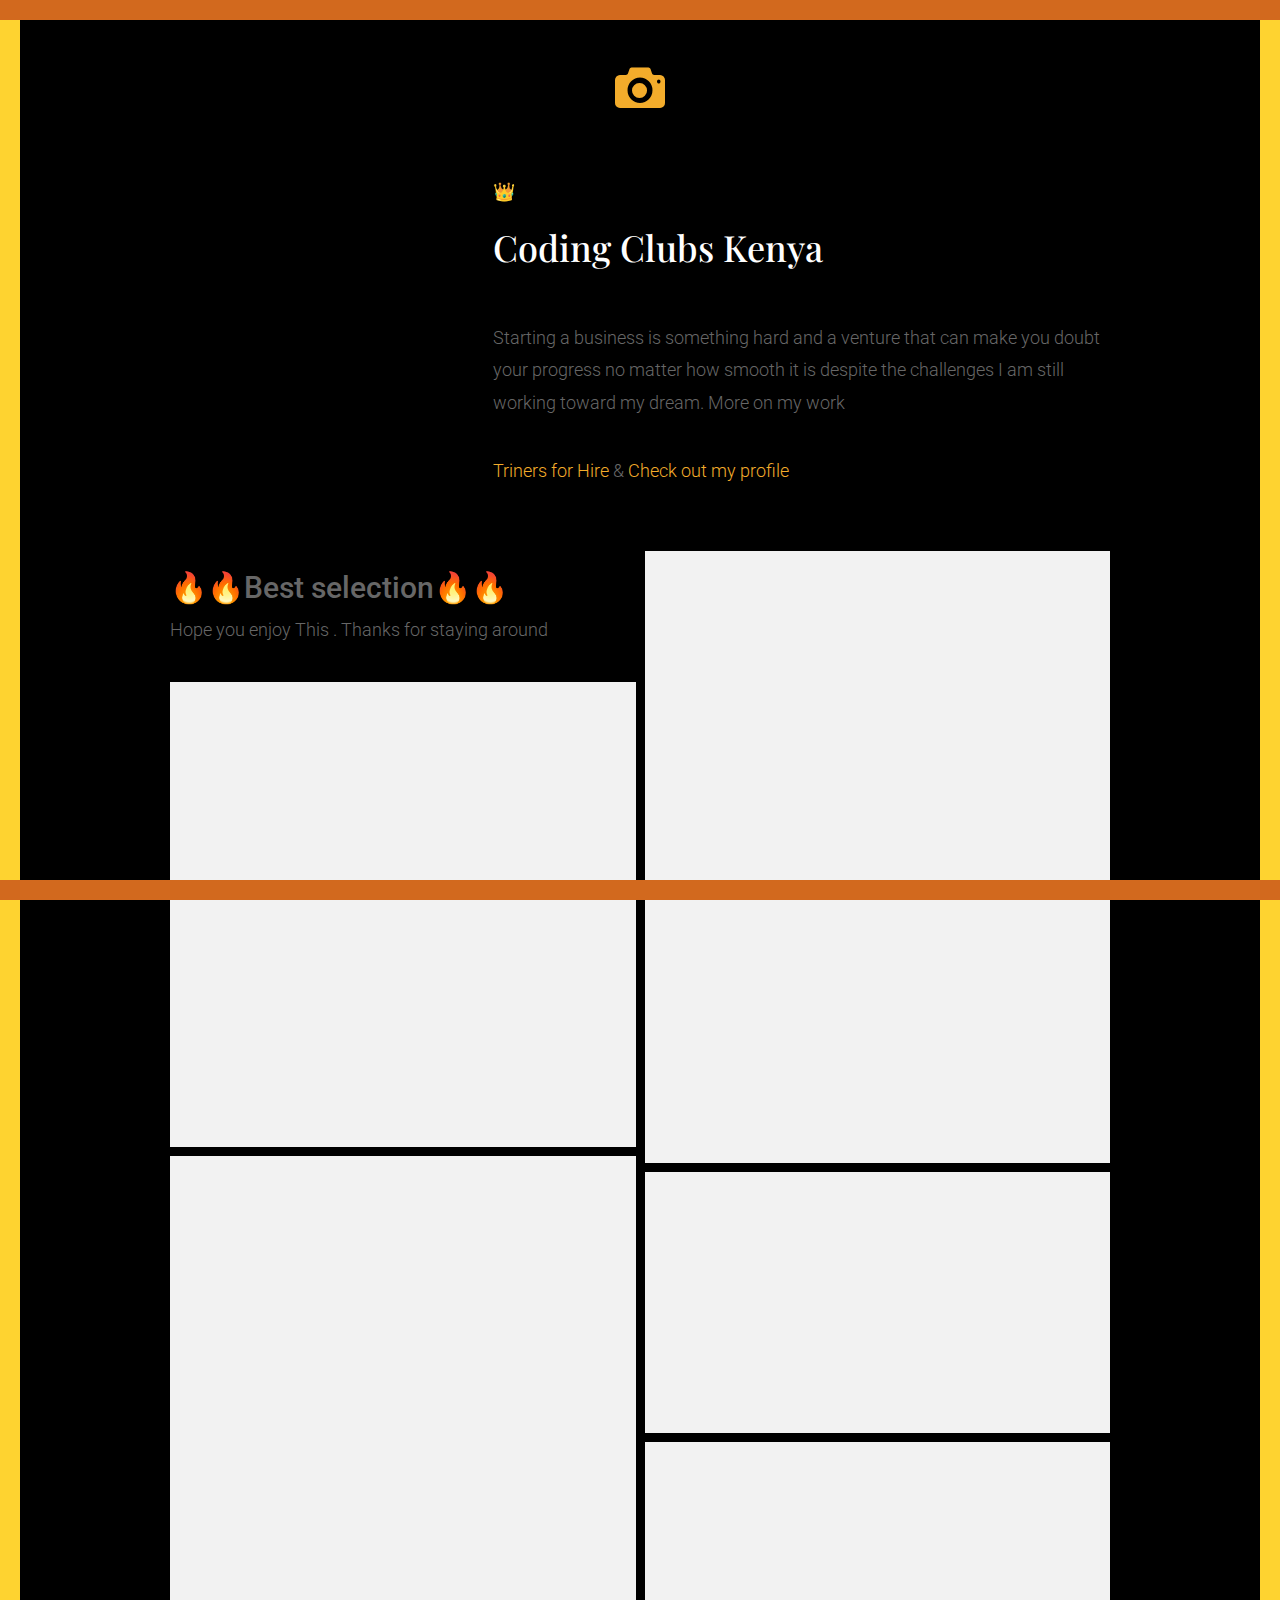
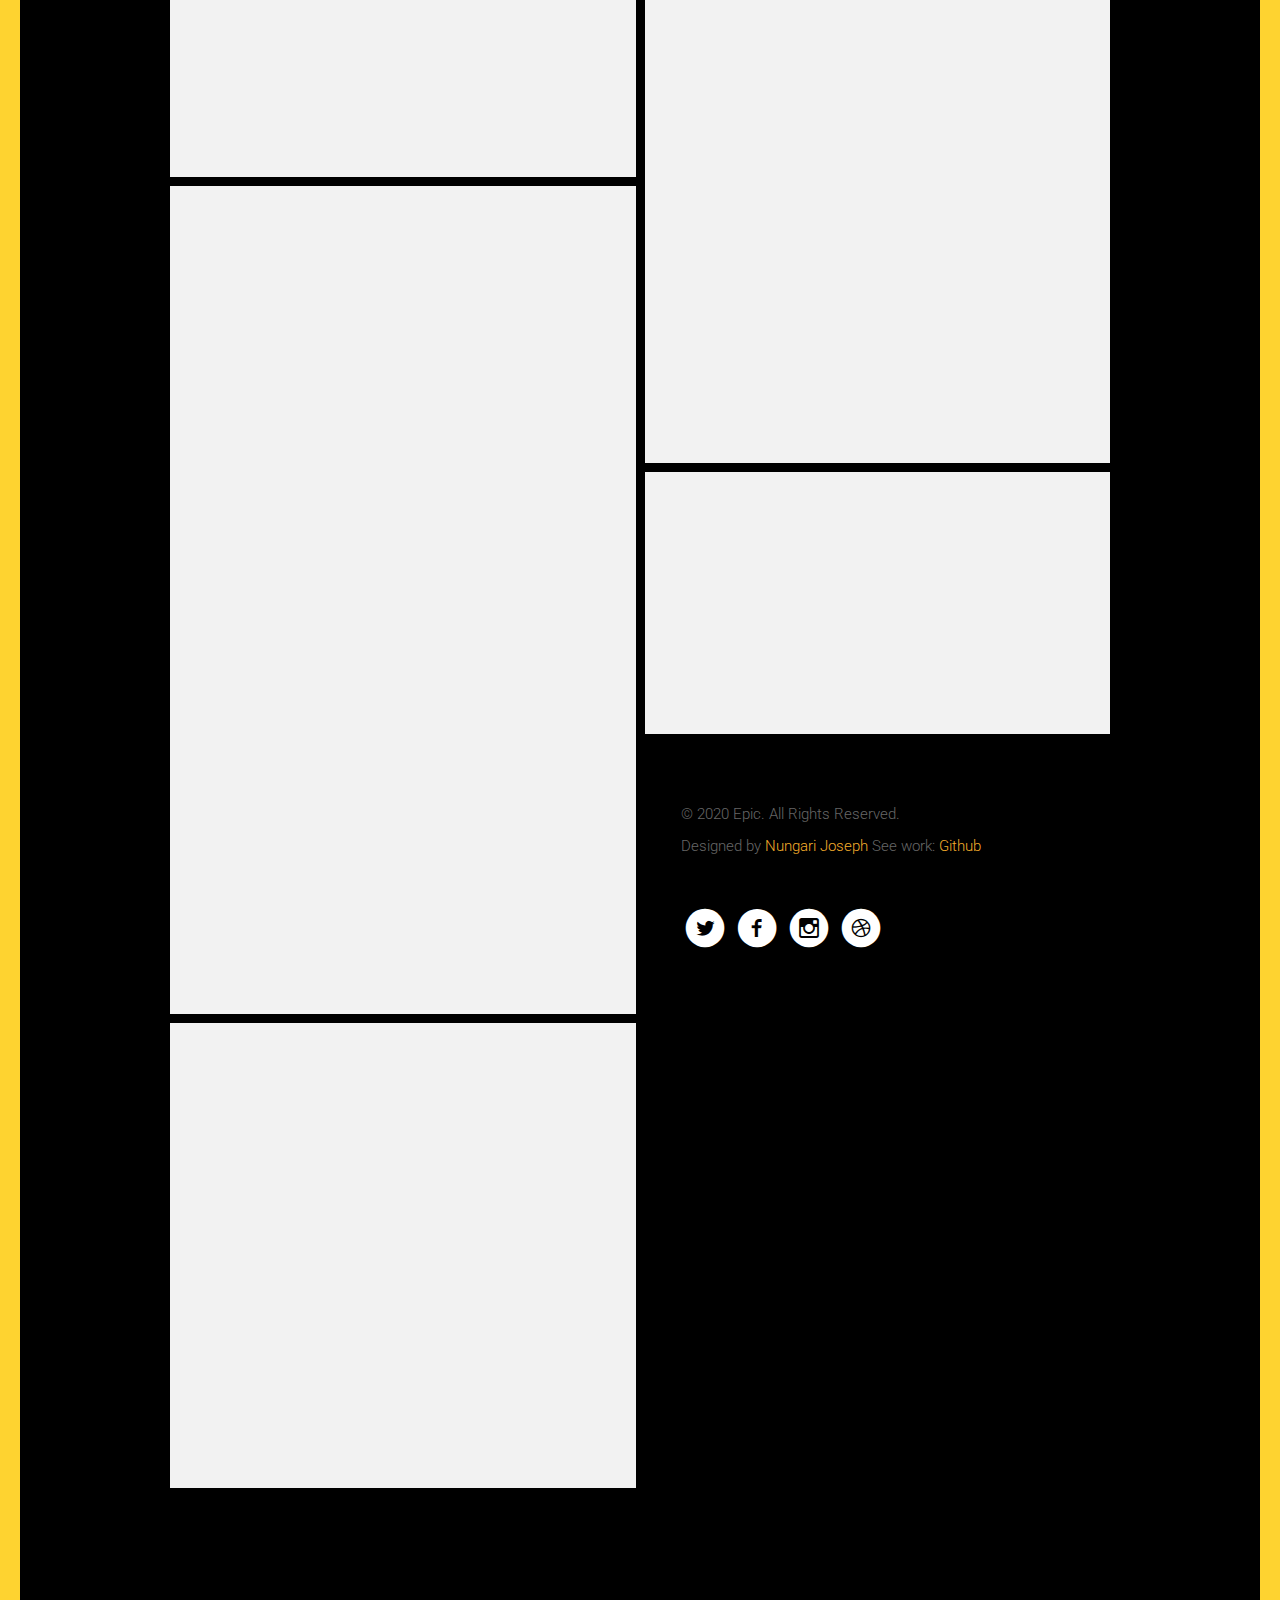
==== commit e4fd841e: "Added files" ====
--- a/archivement.html
+++ b/archivement.html
@@ -125,8 +125,8 @@
 						</a>
 					</div>
 					<div class="fh5co-item">
-						<a href="images/te.jpg" class="image-popup animate-box">
-							<img src="images/she.jpg" alt="selection 2 judy">
+						<a href="images/bads.png" class="image-popup animate-box">
+							<img src="images/swimo.jpg" alt="selection 2 judy">
 							<div class="fh5co-item-text-wrap">
 								<div class="fh5co-item-text">
 									<h2><i class="icon-search2"></i></h2>
@@ -136,7 +136,7 @@
 					</div>
 					<div class="fh5co-item">
 						<a href="images/take.jpg" class="image-popup animate-box">
-							<img src="images/marto.jpg" alt="Friend">
+							<img src="images/24.jpeg" alt="Friend">
 							<div class="fh5co-item-text-wrap">
 								<div class="fh5co-item-text">
 									<h2><i class="icon-search2"></i></h2>
@@ -146,7 +146,7 @@
 					</div>
 					<div class="fh5co-item">
 						<a href="images/swimo2.jpg" class="image-popup animate-box">
-							<img src="images/swimo.jpg" alt="swimo">
+							<img src="images/arch 2.jpeg" alt="swimo">
 							<div class="fh5co-item-text-wrap">
 								<div class="fh5co-item-text">
 									<h2><i class="icon-search2"></i></h2>
@@ -180,7 +180,7 @@
 					</div>
 					<div class="fh5co-item">
 						<a href="images/photo-collage (1).png" class="image-popup animate-box">
-							<img src="images/who.jpg" alt="Free HTML5 Website Template by FreeHTML5.co">
+							<img src="images/229.jpg" alt="Free HTML5 Website Template by FreeHTML5.co">
 							<div class="fh5co-item-text-wrap">
 								<div class="fh5co-item-text">
 									<h2><i class="icon-search2"></i></h2>	
@@ -190,7 +190,7 @@
 					</div>
 					<div class="fh5co-item">
 						<a href="images/photo-collage.png" class="image-popup animate-box">
-							<img src="images/m6.png" alt="Free HTML5 Website Template by FreeHTML5.co">
+							<img src="images/arch 1.jpeg" alt="Free HTML5 Website Template by FreeHTML5.co">
 							<div class="fh5co-item-text-wrap">
 								<div class="fh5co-item-text">
 									<h2><i class="icon-search2"></i></h2>	
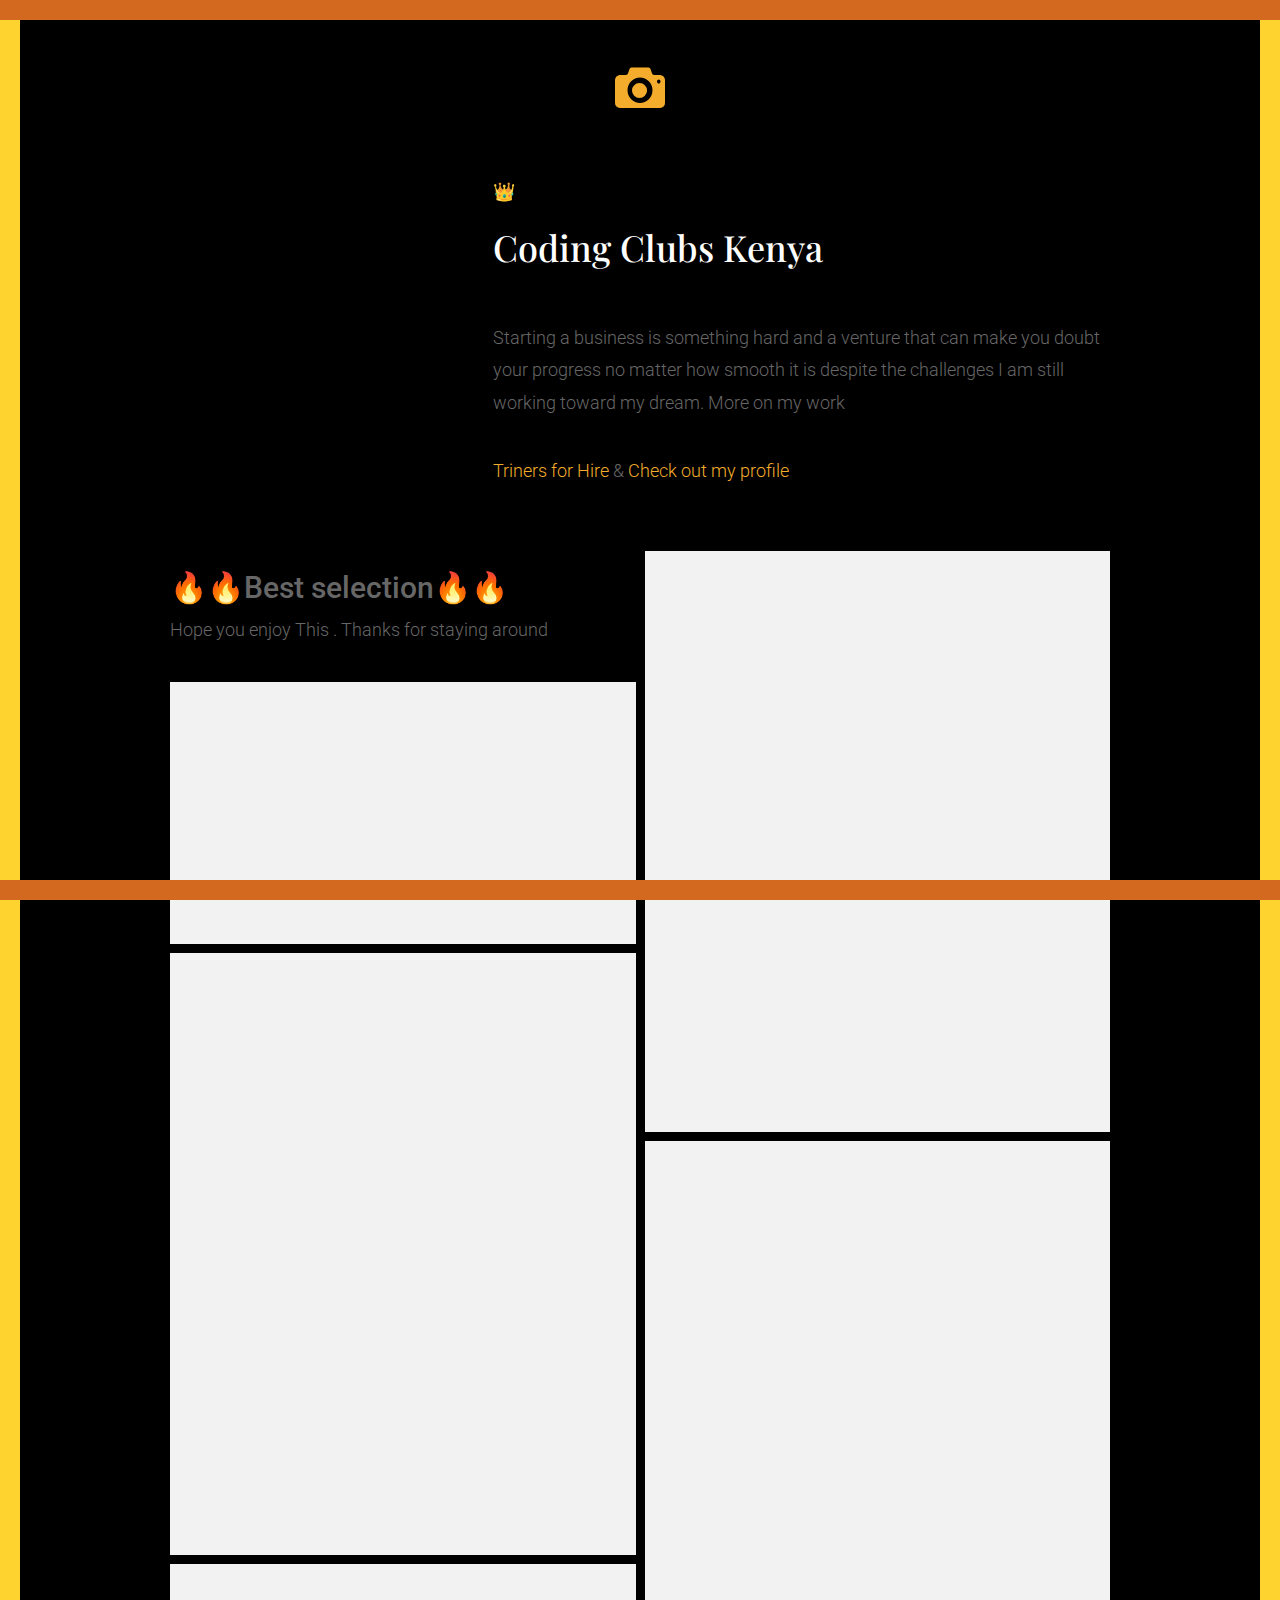
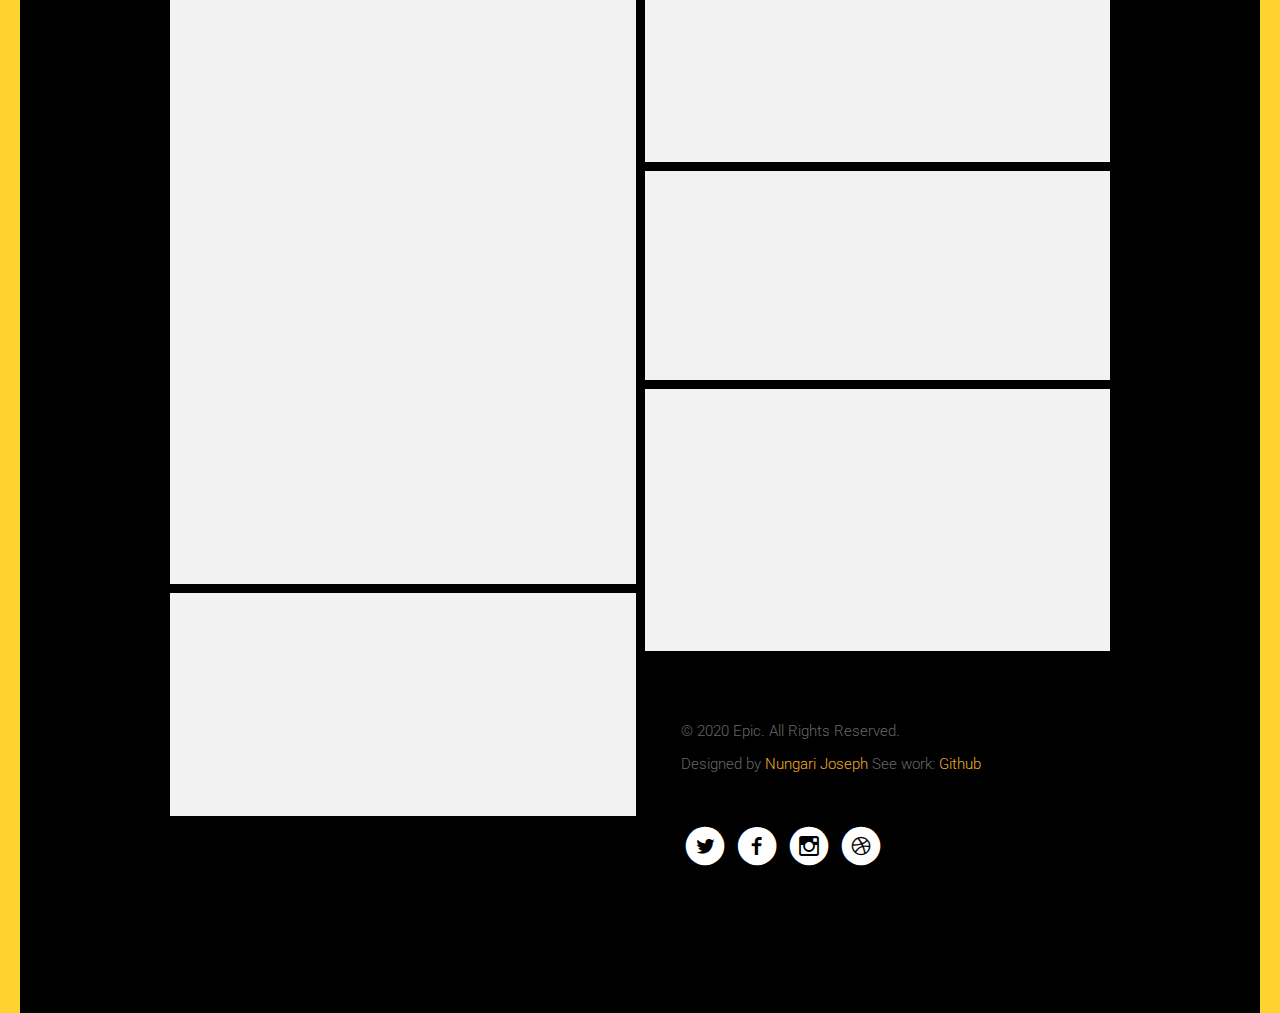
==== commit 96ae10e2: "added" ====
--- a/archivement.html
+++ b/archivement.html
@@ -115,8 +115,8 @@
 					</div>
 					
 					<div class="fh5co-item">
-						<a href="images/rr.jpg" class="image-popup animate-box">
-							<img src="images/rr.jpg" alt="selection 1" title="Nice one">
+						<a href="images/down 1.jpg" class="image-popup animate-box">
+							<img src="images/down 1.jpg" alt="selection 1" title="Nice one">
 							<div class="fh5co-item-text-wrap">
 								<div class="fh5co-item-text">
 									<h2><i class="icon-search2"></i></h2>
@@ -125,8 +125,8 @@
 						</a>
 					</div>
 					<div class="fh5co-item">
-						<a href="images/bads.png" class="image-popup animate-box">
-							<img src="images/swimo.jpg" alt="selection 2 judy">
+						<a   href="archivement.html" onclick='window.open("https://www.codingclubskenya.com/");return false;' class="transition animate-box">
+							<img src="images/Publication3.jpg" alt="selection 2 judy">
 							<div class="fh5co-item-text-wrap">
 								<div class="fh5co-item-text">
 									<h2><i class="icon-search2"></i></h2>
@@ -135,8 +135,8 @@
 						</a>
 					</div>
 					<div class="fh5co-item">
-						<a href="images/take.jpg" class="image-popup animate-box">
-							<img src="images/24.jpeg" alt="Friend">
+						<a href="images/21.jpeg" class="image-popup animate-box">
+							<img src="images/21.jpeg" alt="Friend">
 							<div class="fh5co-item-text-wrap">
 								<div class="fh5co-item-text">
 									<h2><i class="icon-search2"></i></h2>
@@ -145,11 +145,11 @@
 						</a>
 					</div>
 					<div class="fh5co-item">
-						<a href="images/swimo2.jpg" class="image-popup animate-box">
-							<img src="images/arch 2.jpeg" alt="swimo">
-							<div class="fh5co-item-text-wrap">
-								<div class="fh5co-item-text">
-									<h2><i class="icon-search2"></i></h2>
+						<a   href="archivement.html" onclick='window.open("https://madrocksnetworkers.netlify.app/");return false;' class="transition animate-box">
+							<img src="images/rockss.png" alt="swimo">
+							<div class="fh5co-item-text-wrap">
+								<div class="fh5co-item-text">
+									<h2><i class="icon-search2"   ></i></h2>
 								</div>
 							</div>
 						</a>
@@ -158,18 +158,18 @@
 				<div class="fh5co-col-2">
 
 					<div class="fh5co-item">
-						<a href="images/rost 1.png" class="image-popup animate-box">
-							<img src="images/pp2.png" alt="Free HTML5 Website Template by FreeHTML5.co">
-							<div class="fh5co-item-text-wrap">
-								<div class="fh5co-item-text">
-									<h2><i class="icon-search2"></i></h2>	
-								</div>
-							</div>
-						</a>
-					</div>
-					<div class="fh5co-item">
-						<a href="images/photo-collage (2).png" class="image-popup animate-box">
-							<img src="images/bads.png" alt="Free HTML5 Website Template by FreeHTML5.co">
+						<a href="images/hi.jpeg" class="image-popup animate-box">
+							<img src="images/hi.jpeg" alt="Free HTML5 Website Template by FreeHTML5.co">
+							<div class="fh5co-item-text-wrap">
+								<div class="fh5co-item-text">
+									<h2><i class="icon-search2"></i></h2>	
+								</div>
+							</div>
+						</a>
+					</div>
+					<div class="fh5co-item">
+						<a href="images/8.jpeg" class="image-popup animate-box">
+							<img src="images/8.jpeg" alt="Free HTML5 Website Template by FreeHTML5.co">
 							<div class="fh5co-item-text-wrap">
 								<div class="fh5co-item-text">
 									<h2><i class="icon-search2"></i></h2>	
@@ -179,17 +179,17 @@
 						
 					</div>
 					<div class="fh5co-item">
-						<a href="images/photo-collage (1).png" class="image-popup animate-box">
-							<img src="images/229.jpg" alt="Free HTML5 Website Template by FreeHTML5.co">
-							<div class="fh5co-item-text-wrap">
-								<div class="fh5co-item-text">
-									<h2><i class="icon-search2"></i></h2>	
-								</div>
-							</div>
-						</a>
-					</div>
-					<div class="fh5co-item">
-						<a href="images/photo-collage.png" class="image-popup animate-box">
+						<a href="images/rr3.jpg" class="image-popup animate-box">
+							<img src="images/rr3.jpg" alt="Free HTML5 Website Template by FreeHTML5.co">
+							<div class="fh5co-item-text-wrap">
+								<div class="fh5co-item-text">
+									<h2><i class="icon-search2"></i></h2>	
+								</div>
+							</div>
+						</a>
+					</div>
+					<div class="fh5co-item">
+						<a href="images/arch 1.jpeg" class="image-popup animate-box">
 							<img src="images/arch 1.jpeg" alt="Free HTML5 Website Template by FreeHTML5.co">
 							<div class="fh5co-item-text-wrap">
 								<div class="fh5co-item-text">
